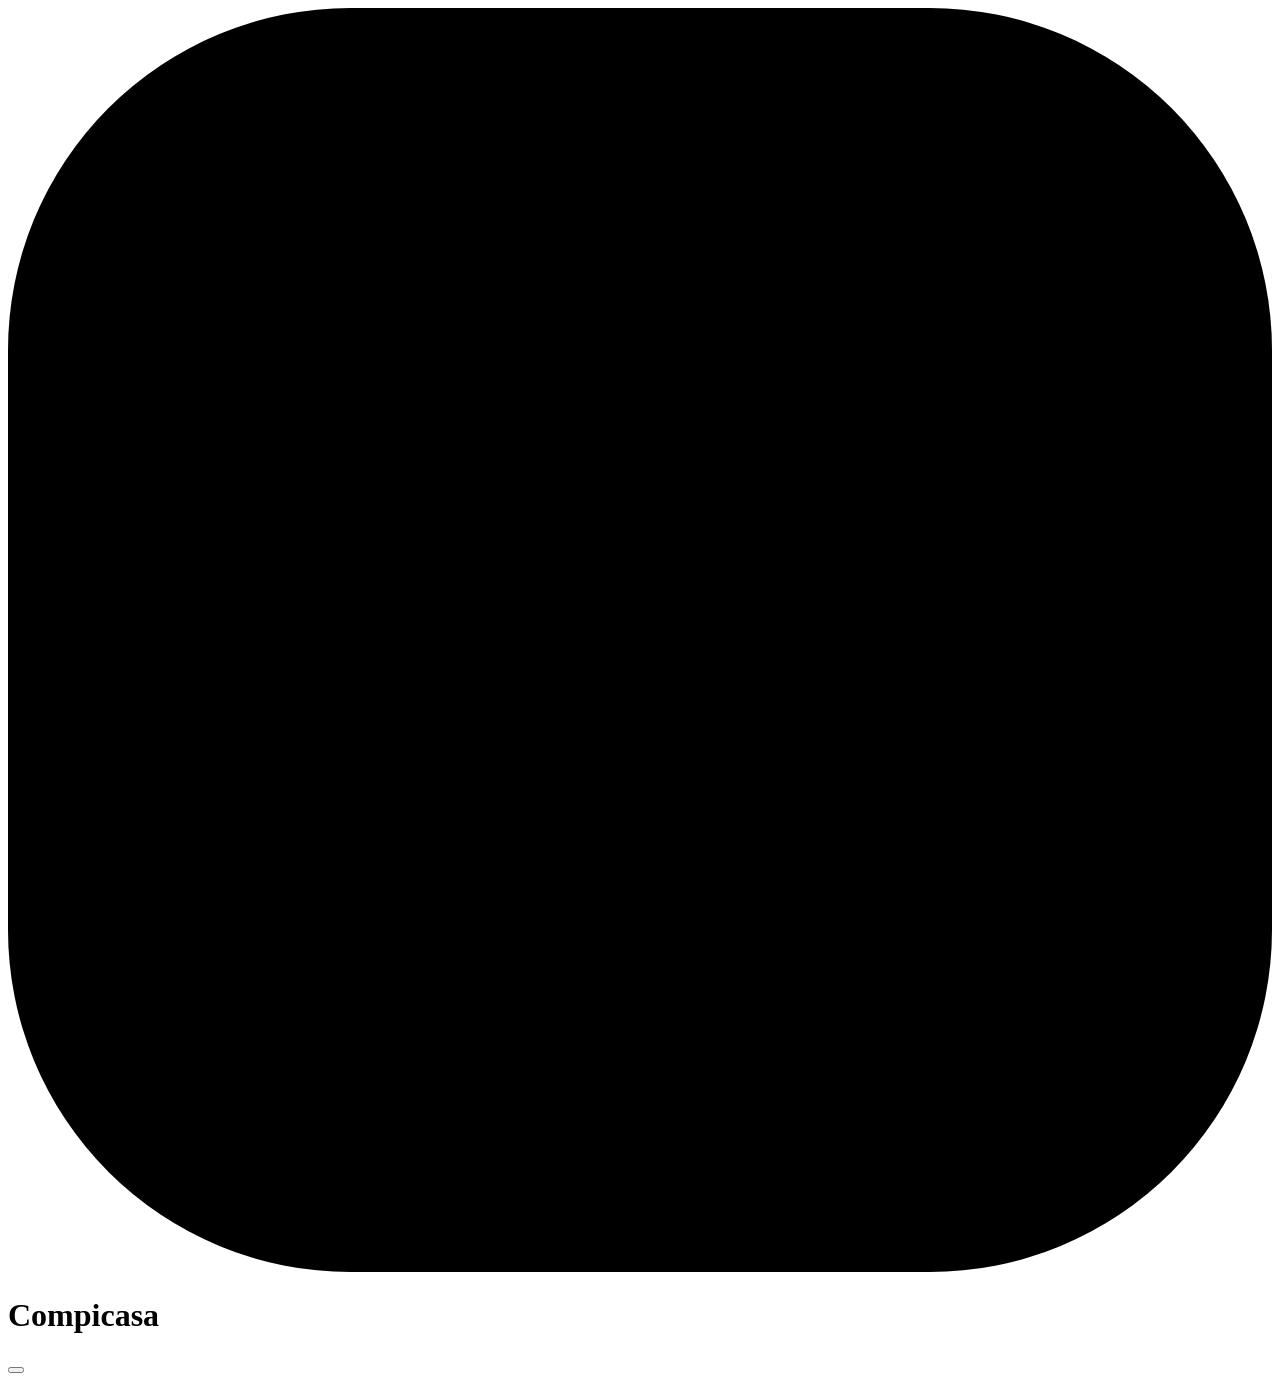
==== app/src/Compicasa.Api/wwwroot/index.html @ 7861a89b "Session 19: notifications, messages and the group lifecycle (B-036, B-037, B-038) In-app notificatio" ====
<!DOCTYPE html>
<html lang="es">
<head>
<meta charset="utf-8">
<meta name="viewport" content="width=device-width, initial-scale=1, viewport-fit=cover">
<meta name="color-scheme" content="light dark">
<meta name="robots" content="noindex, nofollow">
<meta name="theme-color" content="#b3370e">
<meta name="description" content="Compicasa: encuentra con quién comprar casa. Prueba de concepto con personas inventadas.">
<link rel="manifest" href="/manifest.webmanifest">
<link rel="icon" href="/icons/icon.svg" type="image/svg+xml">
<link rel="apple-touch-icon" href="/icons/apple-touch-icon.png">
<meta name="apple-mobile-web-app-capable" content="yes">
<meta name="apple-mobile-web-app-title" content="Compicasa">
<title>Compicasa – encuentra con quién comprar casa</title>
<link rel="stylesheet" href="/app.css">
</head>
<body>
<header class="top"><div class="wrap"><svg class="logo" id="brandmark" viewBox="0 0 48 48" aria-hidden="true" focusable="false"><rect class="lg-bg" width="48" height="48" rx="13"/><path class="lg-line" d="M9 24 24 11l15 13"/><path class="lg-line" d="M13.5 21v15h21V21"/><rect class="lg-fill" x="17.5" y="27" width="5" height="9" rx="1.2"/><rect class="lg-fill" x="25.5" y="27" width="5" height="9" rx="1.2"/></svg><div class="brand"><h1 id="brandname">Compicasa</h1><p id="tagline"></p></div>
<nav class="tabs" id="steps" hidden><div id="tabs"></div></nav>
<span class="badge" id="badge"></span><a class="btn small ghost hbtn bell" id="alerts-link" href="#alerts" hidden></a><a class="btn small ghost hbtn" id="help-link" href="#help"></a><button type="button" class="btn small hbtn" id="lang-switch" data-action="lang"></button></div></header>
<main class="wrap" id="app"><noscript>Compicasa necesita JavaScript. Compicasa needs JavaScript.</noscript></main>
<footer class="wrap note" id="footnote"></footer>
<div id="actionbar" class="actionbar" hidden><div class="wrap"></div></div>
<div id="toast" class="toast" role="status" aria-live="polite"><div></div></div>
<script src="/i18n.js"></script>
<script src="/app.js"></script>
</body>
</html>
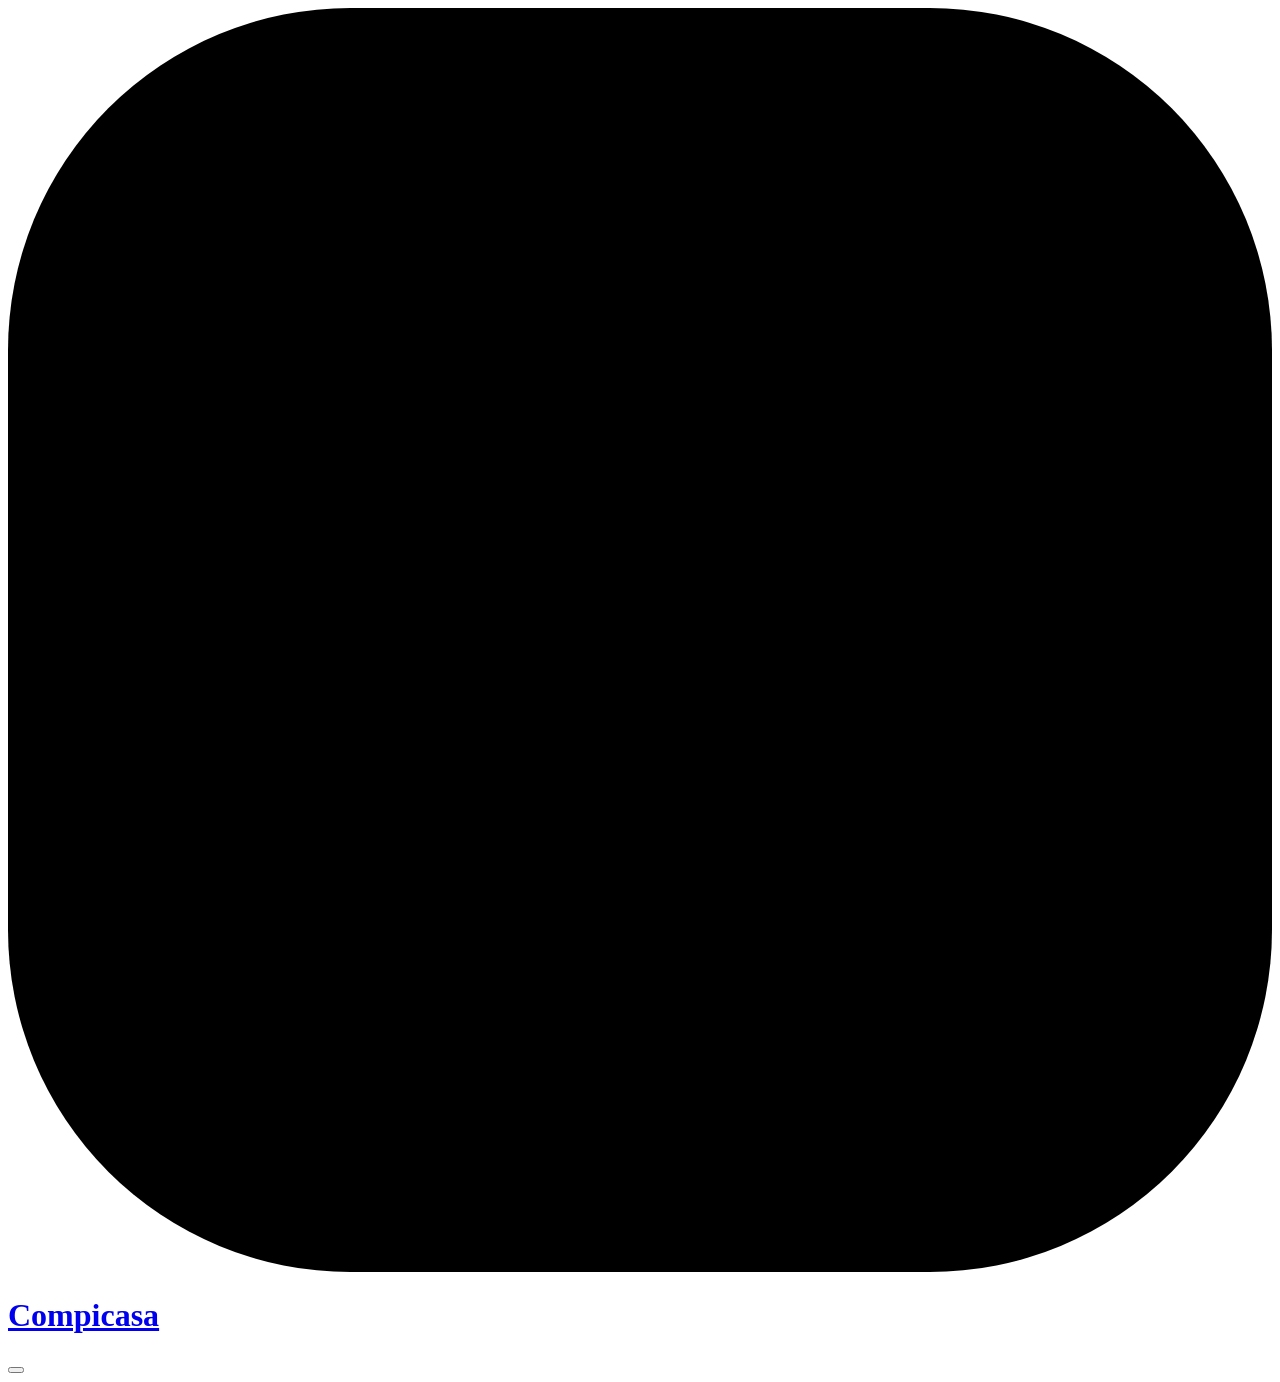
==== commit 05eee7de: "Session 20: a Home page from the logo (B-053, D-040) The logo opens #home: where you are (profile, p" ====
--- a/app/src/Compicasa.Api/wwwroot/index.html
+++ b/app/src/Compicasa.Api/wwwroot/index.html
@@ -16,9 +16,9 @@
 <link rel="stylesheet" href="/app.css">
 </head>
 <body>
-<header class="top"><div class="wrap"><svg class="logo" id="brandmark" viewBox="0 0 48 48" aria-hidden="true" focusable="false"><rect class="lg-bg" width="48" height="48" rx="13"/><path class="lg-line" d="M9 24 24 11l15 13"/><path class="lg-line" d="M13.5 21v15h21V21"/><rect class="lg-fill" x="17.5" y="27" width="5" height="9" rx="1.2"/><rect class="lg-fill" x="25.5" y="27" width="5" height="9" rx="1.2"/></svg><div class="brand"><h1 id="brandname">Compicasa</h1><p id="tagline"></p></div>
+<header class="top"><div class="wrap"><a class="brandlink" id="brandlink" href="#home"><svg class="logo" id="brandmark" viewBox="0 0 48 48" aria-hidden="true" focusable="false"><rect class="lg-bg" width="48" height="48" rx="13"/><path class="lg-line" d="M9 24 24 11l15 13"/><path class="lg-line" d="M13.5 21v15h21V21"/><rect class="lg-fill" x="17.5" y="27" width="5" height="9" rx="1.2"/><rect class="lg-fill" x="25.5" y="27" width="5" height="9" rx="1.2"/></svg><div class="brand"><h1 id="brandname">Compicasa</h1><p id="tagline"></p></div></a>
 <nav class="tabs" id="steps" hidden><div id="tabs"></div></nav>
-<span class="badge" id="badge"></span><a class="btn small ghost hbtn bell" id="alerts-link" href="#alerts" hidden></a><a class="btn small ghost hbtn" id="help-link" href="#help"></a><button type="button" class="btn small hbtn" id="lang-switch" data-action="lang"></button></div></header>
+<span class="hgrow" aria-hidden="true"></span><a class="btn small ghost hbtn bell" id="alerts-link" href="#alerts" hidden></a><a class="btn small ghost hbtn" id="help-link" href="#help"></a><button type="button" class="btn small hbtn" id="lang-switch" data-action="lang"></button></div></header>
 <main class="wrap" id="app"><noscript>Compicasa necesita JavaScript. Compicasa needs JavaScript.</noscript></main>
 <footer class="wrap note" id="footnote"></footer>
 <div id="actionbar" class="actionbar" hidden><div class="wrap"></div></div>
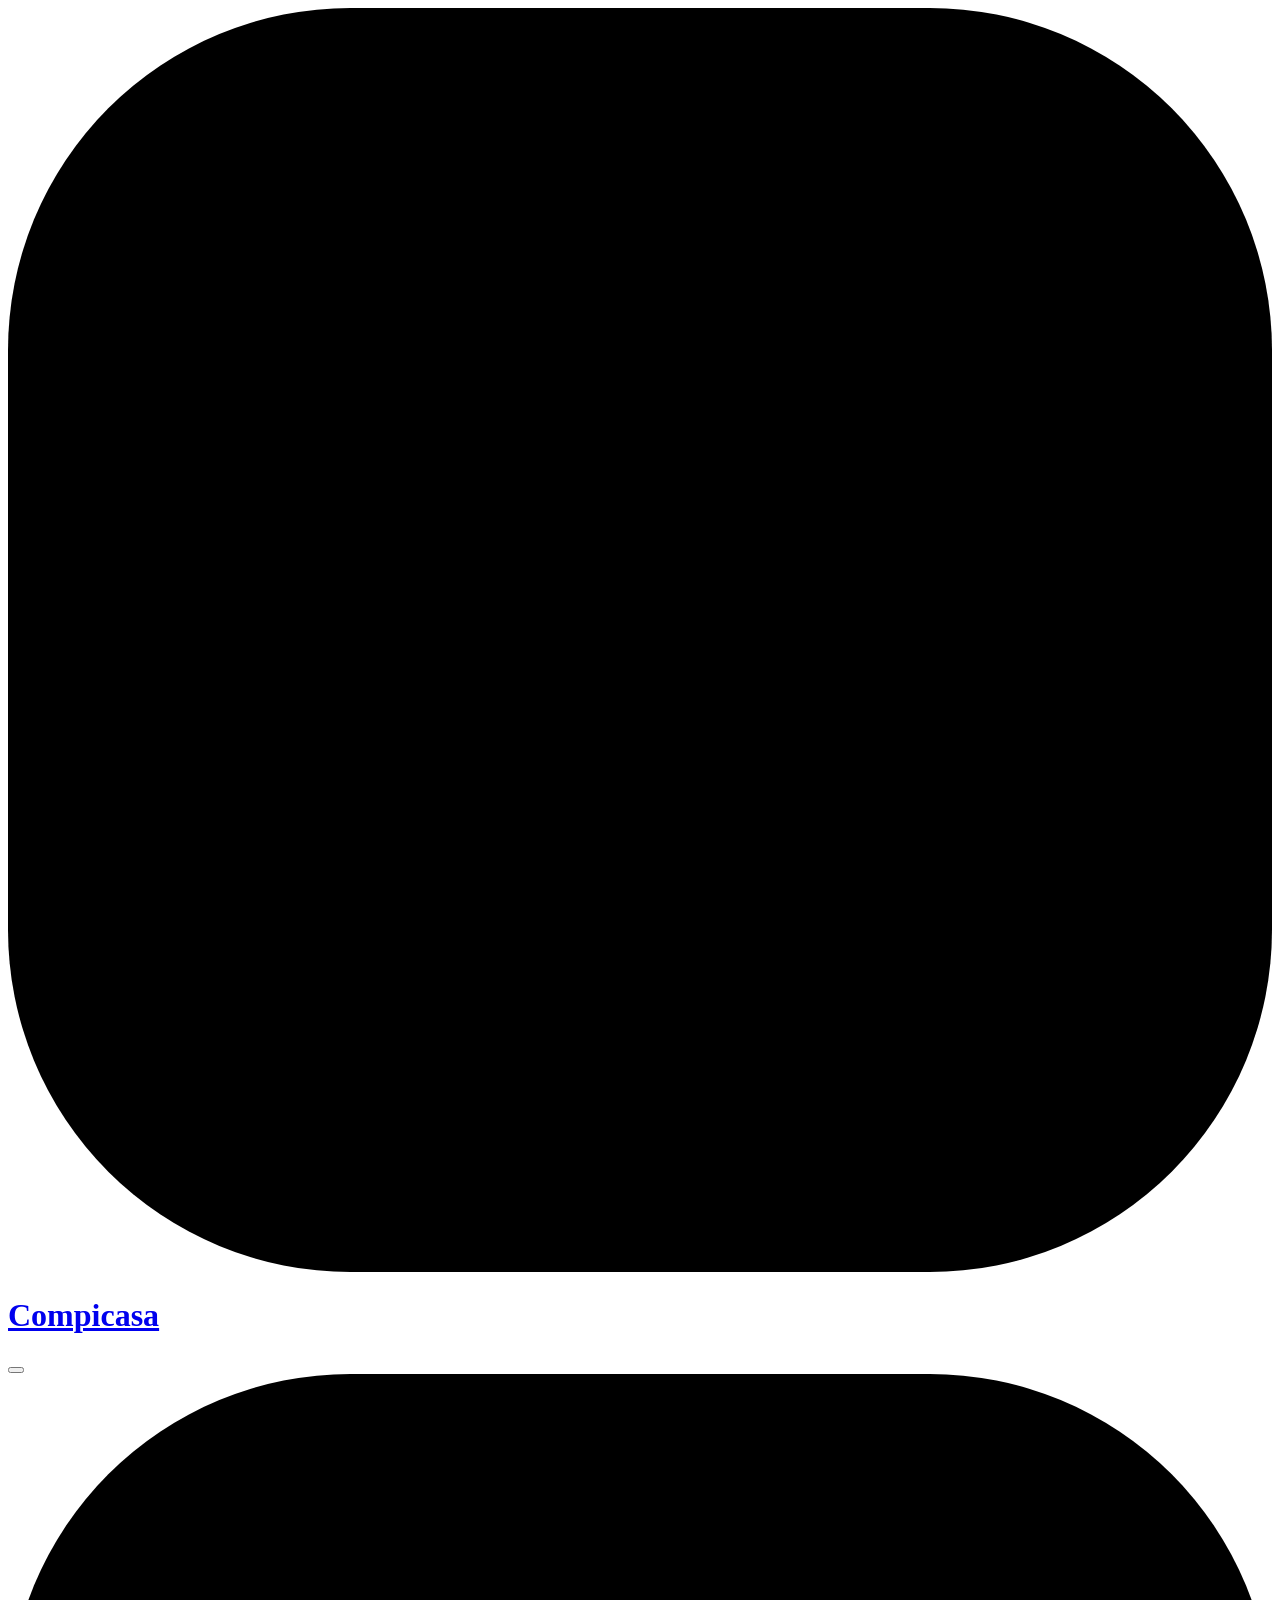
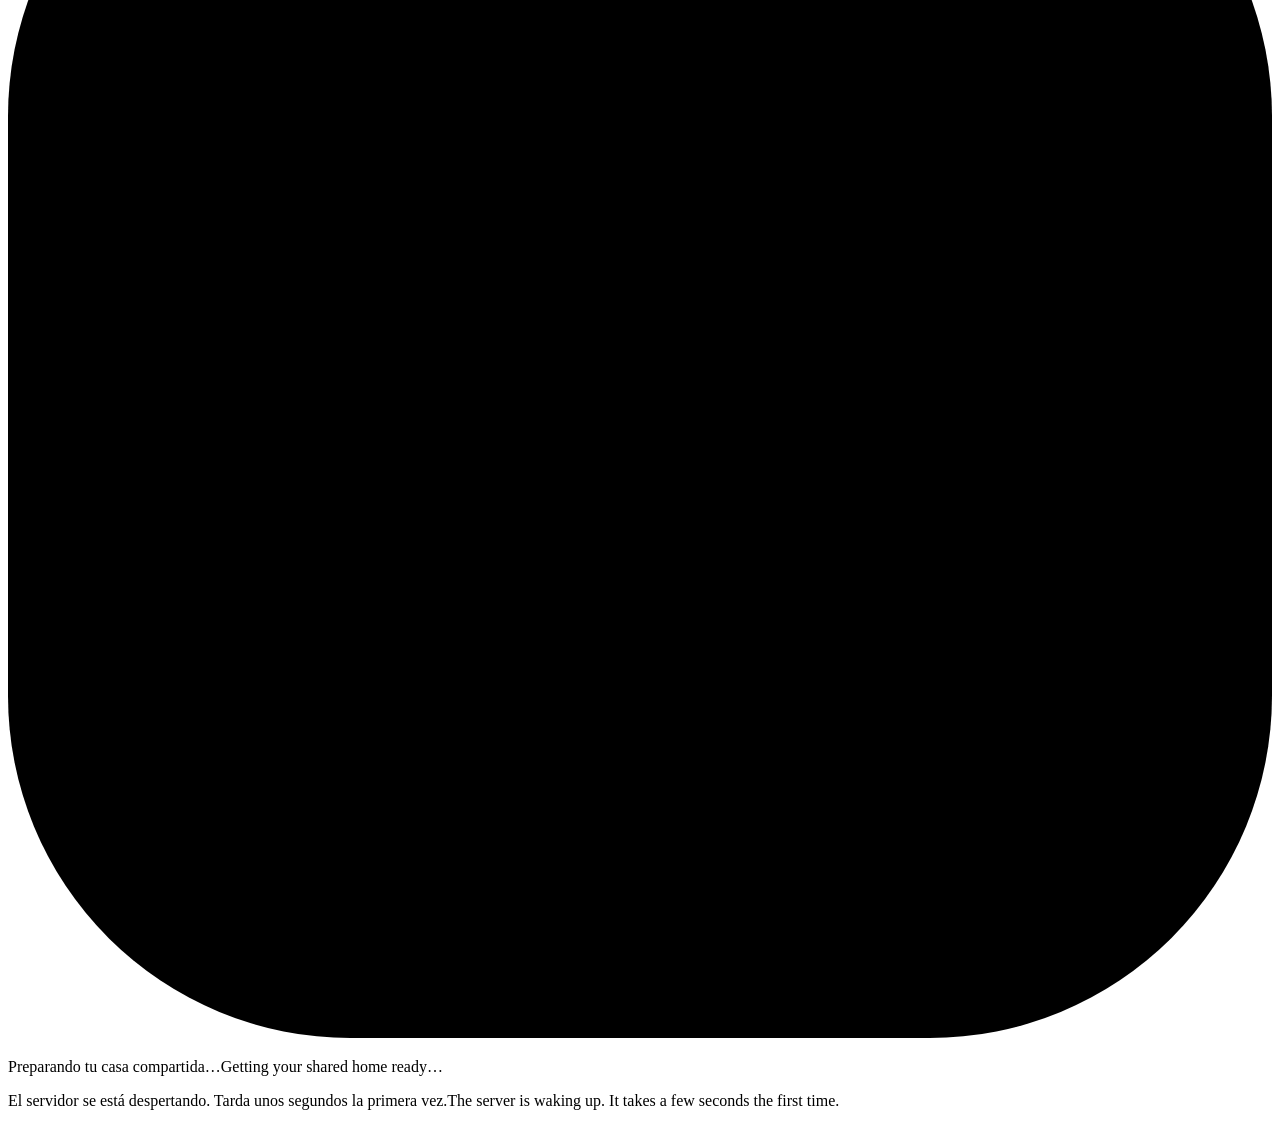
==== commit 27e27358: "Session 21: a start-up screen for cold starts (B-054) Co-Authored-By: Claude Opus 5.5 <noreply@anthr" ====
--- a/app/src/Compicasa.Api/wwwroot/index.html
+++ b/app/src/Compicasa.Api/wwwroot/index.html
@@ -19,7 +19,7 @@
 <header class="top"><div class="wrap"><a class="brandlink" id="brandlink" href="#home"><svg class="logo" id="brandmark" viewBox="0 0 48 48" aria-hidden="true" focusable="false"><rect class="lg-bg" width="48" height="48" rx="13"/><path class="lg-line" d="M9 24 24 11l15 13"/><path class="lg-line" d="M13.5 21v15h21V21"/><rect class="lg-fill" x="17.5" y="27" width="5" height="9" rx="1.2"/><rect class="lg-fill" x="25.5" y="27" width="5" height="9" rx="1.2"/></svg><div class="brand"><h1 id="brandname">Compicasa</h1><p id="tagline"></p></div></a>
 <nav class="tabs" id="steps" hidden><div id="tabs"></div></nav>
 <span class="hgrow" aria-hidden="true"></span><a class="btn small ghost hbtn bell" id="alerts-link" href="#alerts" hidden></a><a class="btn small ghost hbtn" id="help-link" href="#help"></a><button type="button" class="btn small hbtn" id="lang-switch" data-action="lang"></button></div></header>
-<main class="wrap" id="app"><noscript>Compicasa necesita JavaScript. Compicasa needs JavaScript.</noscript></main>
+<main class="wrap" id="app"><div class="boot" role="status" aria-live="polite"><div class="boot-glow" aria-hidden="true"></div><svg class="boot-logo" viewBox="0 0 48 48" aria-hidden="true" focusable="false"><rect class="lg-bg" width="48" height="48" rx="13"/><path class="lg-line bl-roof" pathLength="1" d="M9 24 24 11l15 13"/><path class="lg-line bl-walls" pathLength="1" d="M13.5 21v15h21V21"/><rect class="lg-fill bl-d1" x="17.5" y="27" width="5" height="9" rx="1.2"/><rect class="lg-fill bl-d2" x="25.5" y="27" width="5" height="9" rx="1.2"/></svg><p class="boot-text"><span lang="es">Preparando tu casa compartida…</span><span lang="en">Getting your shared home ready…</span></p><div class="boot-dots" aria-hidden="true"><i></i><i></i><i></i></div><p class="boot-slow"><span lang="es">El servidor se está despertando. Tarda unos segundos la primera vez.</span><span lang="en">The server is waking up. It takes a few seconds the first time.</span></p></div><noscript>Compicasa necesita JavaScript. Compicasa needs JavaScript.</noscript></main>
 <footer class="wrap note" id="footnote"></footer>
 <div id="actionbar" class="actionbar" hidden><div class="wrap"></div></div>
 <div id="toast" class="toast" role="status" aria-live="polite"><div></div></div>
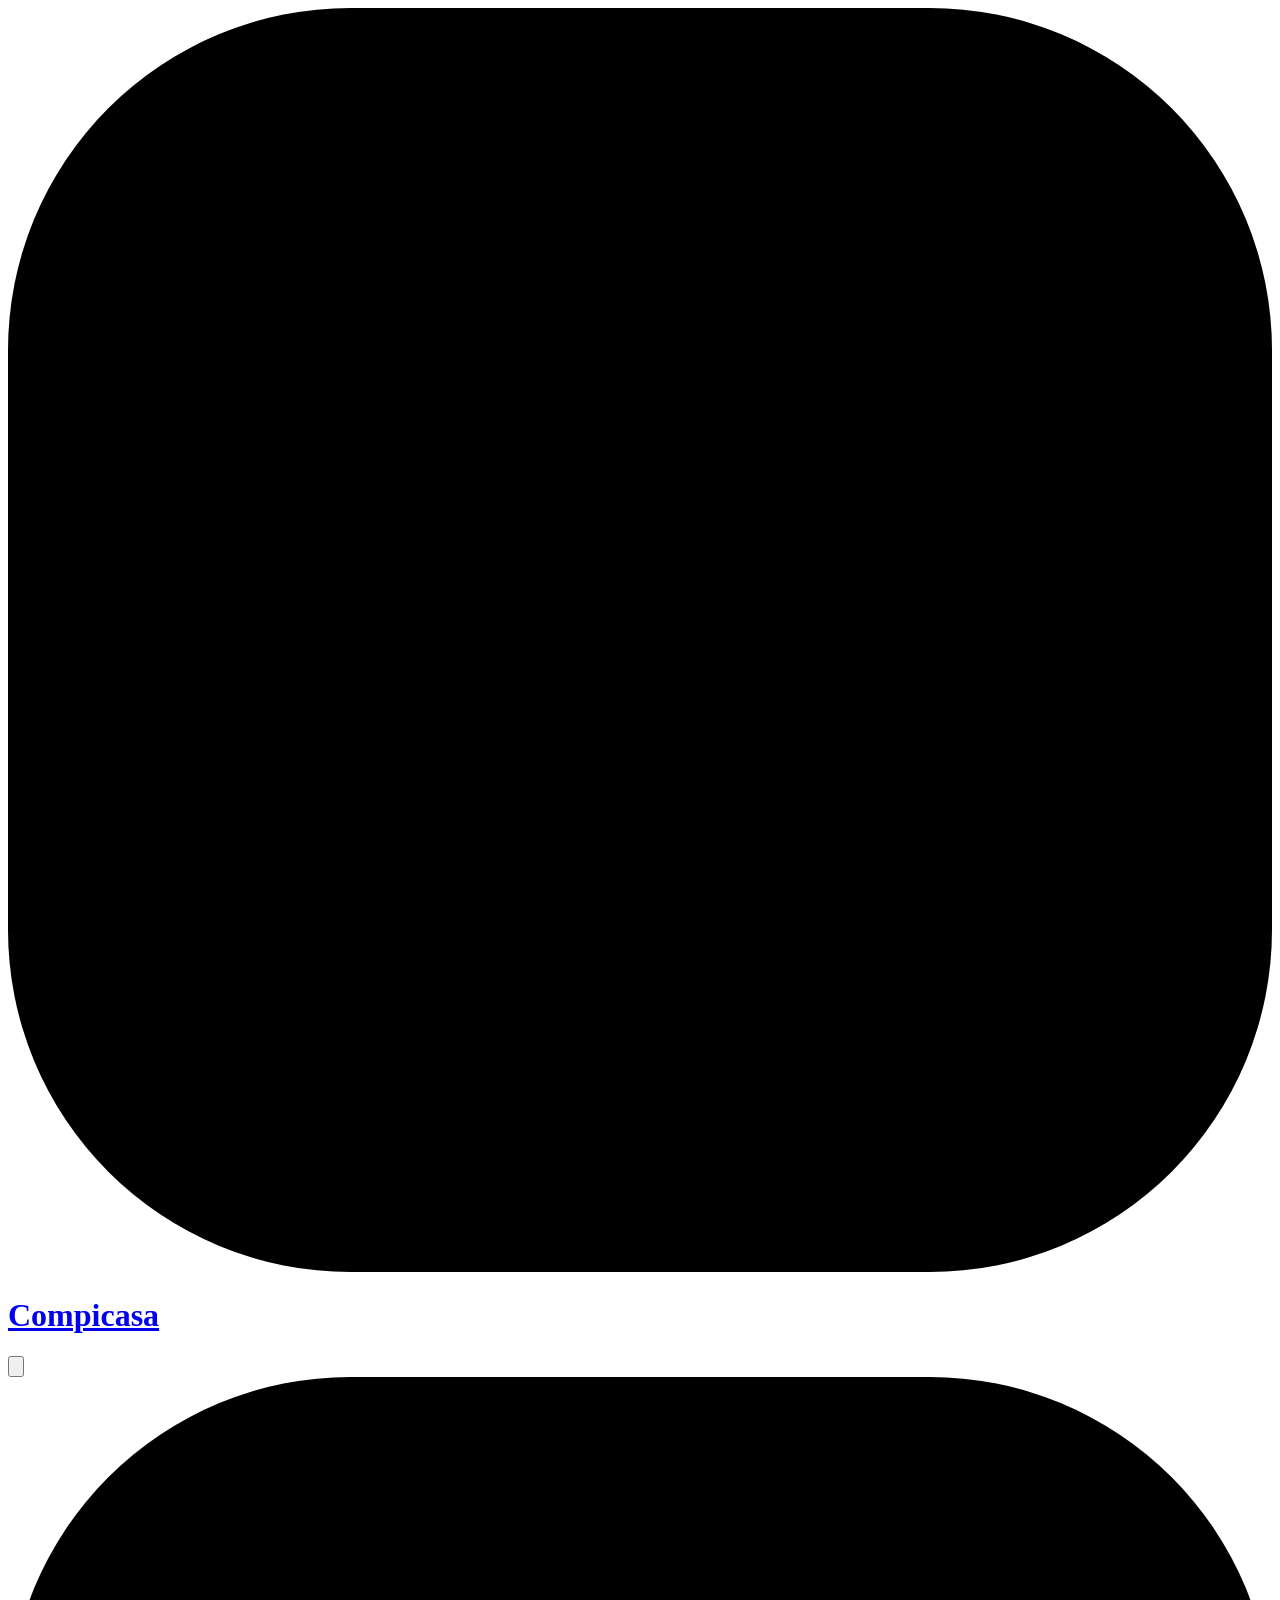
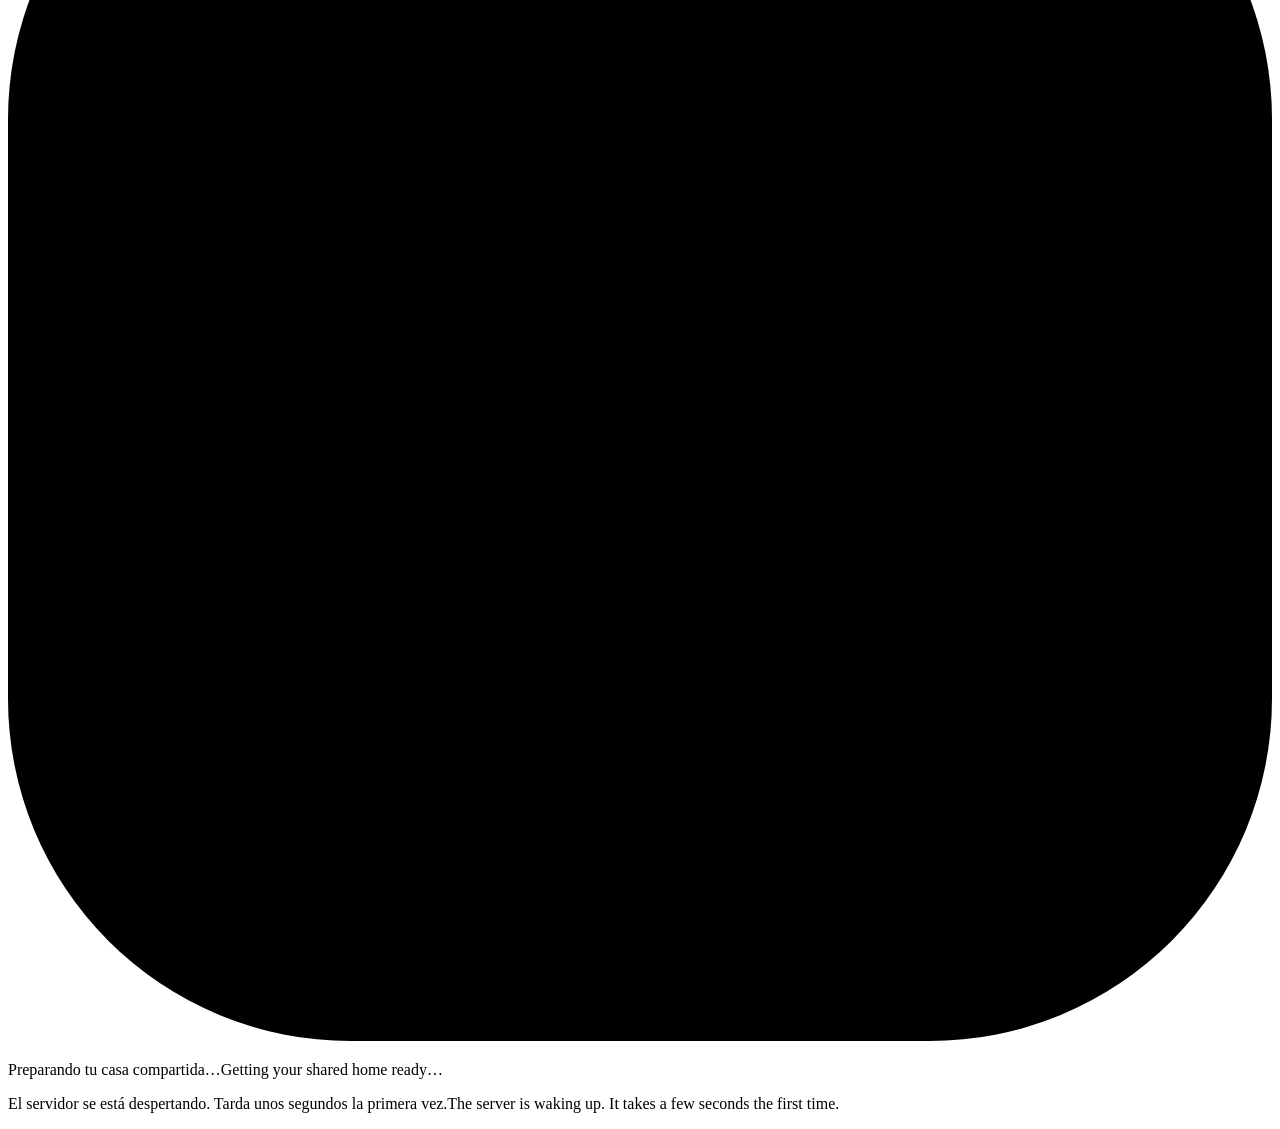
==== commit 569098fa: "Session 21: header menu with colour scheme; Profile moves to the menu (B-055, D-042) Co-Authored-By:" ====
--- a/app/src/Compicasa.Api/wwwroot/index.html
+++ b/app/src/Compicasa.Api/wwwroot/index.html
@@ -14,11 +14,12 @@
 <meta name="apple-mobile-web-app-title" content="Compicasa">
 <title>Compicasa – encuentra con quién comprar casa</title>
 <link rel="stylesheet" href="/app.css">
+<script src="/theme.js"></script>
 </head>
 <body>
 <header class="top"><div class="wrap"><a class="brandlink" id="brandlink" href="#home"><svg class="logo" id="brandmark" viewBox="0 0 48 48" aria-hidden="true" focusable="false"><rect class="lg-bg" width="48" height="48" rx="13"/><path class="lg-line" d="M9 24 24 11l15 13"/><path class="lg-line" d="M13.5 21v15h21V21"/><rect class="lg-fill" x="17.5" y="27" width="5" height="9" rx="1.2"/><rect class="lg-fill" x="25.5" y="27" width="5" height="9" rx="1.2"/></svg><div class="brand"><h1 id="brandname">Compicasa</h1><p id="tagline"></p></div></a>
 <nav class="tabs" id="steps" hidden><div id="tabs"></div></nav>
-<span class="hgrow" aria-hidden="true"></span><a class="btn small ghost hbtn bell" id="alerts-link" href="#alerts" hidden></a><a class="btn small ghost hbtn" id="help-link" href="#help"></a><button type="button" class="btn small hbtn" id="lang-switch" data-action="lang"></button></div></header>
+<span class="hgrow" aria-hidden="true"></span><a class="btn small ghost hbtn bell" id="alerts-link" href="#alerts" hidden></a><div class="menuwrap"><button type="button" class="btn small ghost hbtn menu-btn" id="menu-btn" data-action="menu" aria-expanded="false" aria-controls="menu" aria-label="Menú"><svg class="ico" viewBox="0 0 24 24" aria-hidden="true" focusable="false"><path d="M4 7h16M4 12h16M4 17h16"/></svg></button><div class="menu" id="menu" hidden></div></div></div></header>
 <main class="wrap" id="app"><div class="boot" role="status" aria-live="polite"><div class="boot-glow" aria-hidden="true"></div><svg class="boot-logo" viewBox="0 0 48 48" aria-hidden="true" focusable="false"><rect class="lg-bg" width="48" height="48" rx="13"/><path class="lg-line bl-roof" pathLength="1" d="M9 24 24 11l15 13"/><path class="lg-line bl-walls" pathLength="1" d="M13.5 21v15h21V21"/><rect class="lg-fill bl-d1" x="17.5" y="27" width="5" height="9" rx="1.2"/><rect class="lg-fill bl-d2" x="25.5" y="27" width="5" height="9" rx="1.2"/></svg><p class="boot-text"><span lang="es">Preparando tu casa compartida…</span><span lang="en">Getting your shared home ready…</span></p><div class="boot-dots" aria-hidden="true"><i></i><i></i><i></i></div><p class="boot-slow"><span lang="es">El servidor se está despertando. Tarda unos segundos la primera vez.</span><span lang="en">The server is waking up. It takes a few seconds the first time.</span></p></div><noscript>Compicasa necesita JavaScript. Compicasa needs JavaScript.</noscript></main>
 <footer class="wrap note" id="footnote"></footer>
 <div id="actionbar" class="actionbar" hidden><div class="wrap"></div></div>
